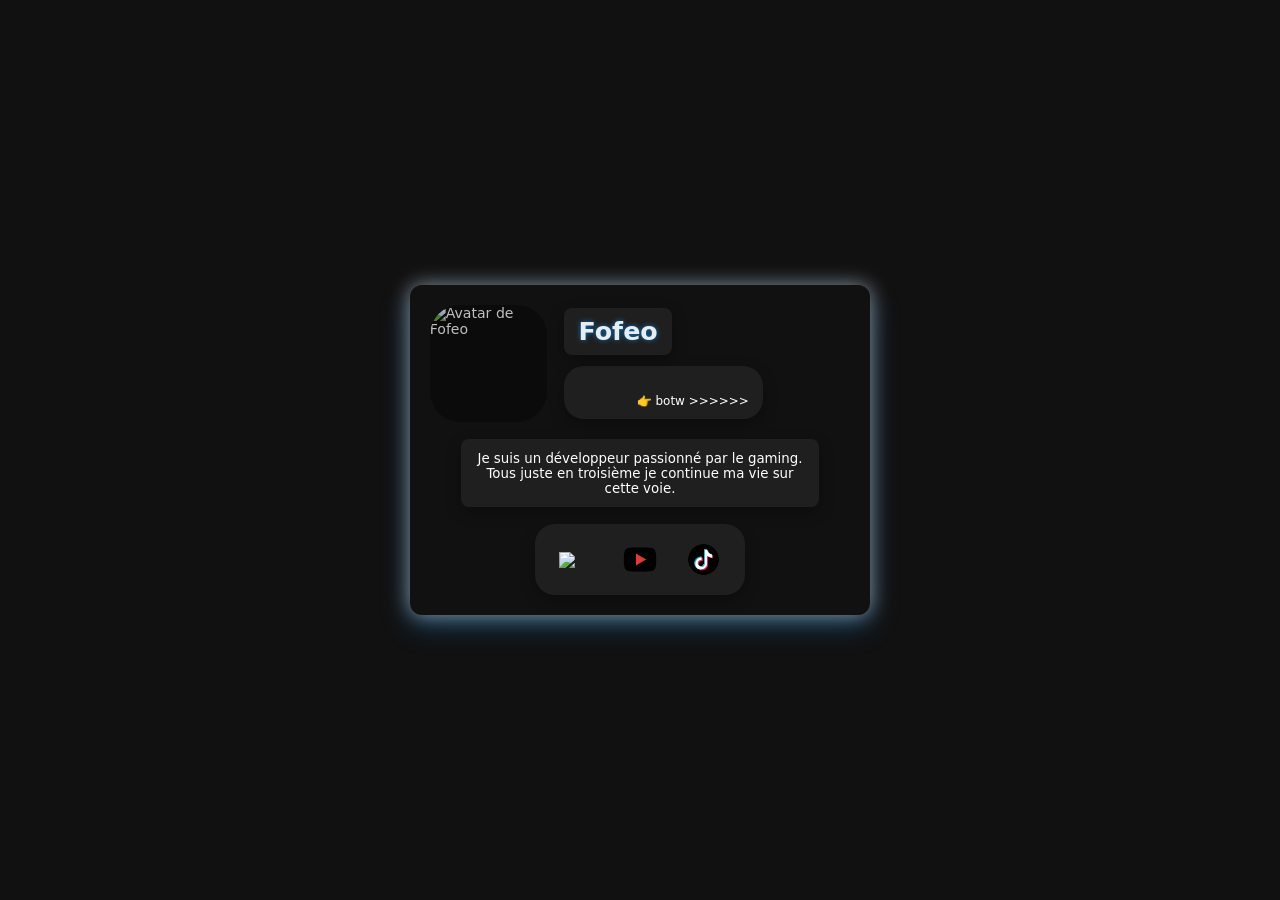
==== index.html @ 791ad103 "correct video problems" ====
<!DOCTYPE html>
<html lang="fr">
<head>
    <meta charset="UTF-8" />
    <title>Fofeo</title>
    <link rel="stylesheet" href="index.css" />
</head>
<body>
    <div class="video-background">
        <video
            autoplay
            muted
            loop
            playsinline
            class="video-background">
            <source src="video.mp4">
        </video>

    </div>
    <div class="video-overlay"></div>

    
    	<div class="Container" id="Container">

			<!-- HEADER -->
			<div class="Header">

					<img
							src="https://yt3.ggpht.com/Z0gPjh12EOnHh9ZSsOLAMDRa6iaXW2LYtFjzxXviwWjEH93OK6IkGLs1DIuQ9kTDoZQoRUZh=s600-c-k-c0x00ffffff-no-rj-rp-mo"
							class="ProfileImage"
							alt="Avatar de Fofeo"
					/>

					<div class="HeaderText">

							<div class="TitleDIv">
									<h1 class="ContainerTitle">Fofeo</h1>
							</div>

							<div class="ProfileContainer">

									<img
											src="https://yt3.ggpht.com/Z0gPjh12EOnHh9ZSsOLAMDRa6iaXW2LYtFjzxXviwWjEH93OK6IkGLs1DIuQ9kTDoZQoRUZh=s600-c-k-c0x00ffffff-no-rj-rp-mo"
											alt=""
											class="ImageDeProfile"
									/>

									<div class="ProfileInformationContainer">

											<div class="IconContainer">
													<img src="https://img.icons8.com/?size=1200&id=S6odLj8qKMjU&format=png" class="icon">
													<img src="https://cdn3.emoji.gg/emojis/66366-completed-a-quest.png" class="icon">
													<img src="https://cdn3.emoji.gg/emojis/99057-orbs-discord.png" class="icon">
											</div>

											<p class="ProfileText">
													👉 botw >>>>>> 
											</p>

									</div>
							</div>

					</div>
			</div>
			<!-- BIO -->
			<div class="InformationContainer">
					<p class="InformationText">
							Je suis un développeur passionné par le gaming.
							Tous juste en troisième je continue ma vie sur cette voie.
					</p>
			</div>

			<!-- ACTIONS -->
			<div class="SocialMedia">

					<a href="https://discord.gg/gwMQ7ErvCW" class="MediaButton">
							<img
									src="https://static.vecteezy.com/system/resources/previews/018/930/505/original/discord-logo-discord-icon-transparent-free-png.png"
									class="MediaIcon"
							/>
					</a>
                    <a href="https://www.youtube.com/@Fofeo" class="MediaButton">
							<img
									src="youtube.png"
									class="YoutubeMediaIcon"
							/>
					</a>

                    <a href="https://www.tiktok.com/@fofeo.ytb?lang=en" class="MediaButton">
							<img
									src="tiktok.png"
									class="TiktokMediaIcon"
							/>
					</a>

			</div>

	</div>


    <script src="index.js" defer></script>
</body>
</html>
---- index.css ----
/* =========================
   RESET
========================= */
* {
    margin: 0;
    padding: 0;
    box-sizing: border-box;
}

/* =========================
   BODY
========================= */
body {
    background-color: rgb(31, 30, 30);
    display: flex;
    justify-content: center;
    align-items: center;
    height: 100vh;
    overflow: hidden;
    font-family: system-ui, -apple-system, BlinkMacSystemFont, 'Segoe UI', Roboto, Oxygen,
        Ubuntu, Cantarell, 'Open Sans', 'Helvetica Neue', sans-serif;
}

/* =========================
   VIDEO BACKGROUND
========================= */
.video-background {
    position: fixed;
    inset: 0;
    width: 100vw;
    height: 100vh;
    z-index: -2;
    overflow: hidden;
    filter: brightness(0.7);
}

.video-background video {
    width: 100%;
    height: 100%;
    object-fit: cover;
}

.video-background::before {
    content: '';
    position: absolute;
    inset: 0;
    backdrop-filter: blur(10px);
    -webkit-mask-image: radial-gradient(
        ellipse 28vw 40vh at center,
        rgba(0,0,0,0) 0%,
        rgba(0,0,0,1) 80%
    );
    mask-image: radial-gradient(
        ellipse 28vw 40vh at center,
        rgba(0,0,0,0) 0%,
        rgba(0,0,0,1) 80%
    );
    pointer-events: none;
}

.video-overlay {
    position: fixed;
    inset: 0;
    background-color: rgba(0, 0, 0, 0.438);
    pointer-events: none;
    z-index: -1;
}

/* =========================
   CONTAINER (MASTER)
========================= */
.Container {
    width: min(90vw, 460px);
    max-height: 85vh;

    background: transparent;
    color: white;

    display: flex;
    flex-direction: column;
    align-items: center;
    gap: 1.2em;

    padding: 1.4em;
    border-radius: 12px;

    font-size: clamp(14px, 1.1vw, 16px);

    box-shadow:
        0 0 20px rgba(255, 255, 255, 0.5),
        0 10px 30px rgba(0, 150, 255, 0.3);

    transition: transform 0.22s cubic-bezier(.2,.9,.2,1),
                box-shadow 0.2s ease-out;

    overflow-y: auto;
}


.Container:hover {
    transform: translateY(-8px) scale(1.02);
    box-shadow:
        0 0 24px rgba(255, 255, 255, 0.65),
        0 12px 30px rgba(0, 150, 255, 0.45);
}

/* =========================
   HEADER
========================= */
.Header {
    display: flex;
    align-items: center;
    gap: 1.2em;
    width: 100%;
}

.HeaderText {
    display: flex;
    flex-direction: column;
    gap: 0.8em;
}

/* =========================
   TITLE
========================= */
.TitleDIv {
    background-color: rgba(185, 173, 173, 0.089);
    border-radius: 8px;
    padding: 0.6em 1em;
    width: fit-content;
    box-shadow: 0 5px 15px rgba(0, 0, 0, 0.3);
    transition: transform 0.3s ease, box-shadow 0.3s ease;
}

.TitleDIv:hover {
    transform: translateY(-5px);
    background-color: rgba(0, 0, 0, 0.35);
    box-shadow: 0 15px 25px rgba(94, 94, 94, 0.4);
}

.ContainerTitle {
    font-size: 1.8em;
    font-weight: 700;
    color: rgba(255, 255, 255, 0.9);
    user-select: none;
    text-shadow: 0 0 5px rgba(0, 150, 255, 0.7);
}

/* =========================
   PROFILE IMAGE
========================= */
.ProfileImage {
    width: 28%;
    max-width: 140px;
    min-width: 88px;
    aspect-ratio: 1 / 1;

    border-radius: 30px;
    background-color: rgba(0, 0, 0, 0.35);

    filter: brightness(75%);
    transition: transform 0.3s ease, box-shadow 0.3s ease, filter 0.3s ease;
}

.ProfileImage:hover {
    transform: translateY(-5px);
    filter: brightness(100%);
    box-shadow: 0 15px 25px rgba(94, 94, 94, 0.4);
}

/* =========================
   PROFILE BLOCK
========================= */
.ProfileContainer {
    display: flex;
    align-items: center;
    gap: 0.8em;

    background-color: rgba(185, 173, 173, 0.089);
    padding: 0.8em 1em;
    border-radius: 20px;

    box-shadow: 0 5px 15px rgba(0, 0, 0, 0.3);
    transition: transform 0.3s ease, box-shadow 0.3s ease;
}

.ProfileContainer:hover {
    transform: translateY(-5px);
    background-color: rgba(0, 0, 0, 0.35);
    box-shadow: 0 15px 25px rgba(94, 94, 94, 0.4);
}

.ImageDeProfile {
    width: 3em;
<<<<<<< HEAD
    
    aspect-ratio: 1 / 1;

    border-radius: 30%;
    background-color: rgba(0, 0, 0, 0.35);
=======
    aspect-ratio: 1 / 1;
>>>>>>> 598ddc68ce4a46ad7fe16ce4dceb52a6cbcf4562
}

.IconContainer {
    display: flex;
    gap: 0.4em;
}

.icon {
    width: 1.2em;
    height: 1.2em;
}

.ProfileText {
    font-size: 0.85em;
    margin-left: 0.4em;
}

/* =========================
   BIO
========================= */
.InformationContainer {
    width: 85%;
    background-color: rgba(185, 173, 173, 0.089);
    padding: 0.8em 1em;
    border-radius: 8px;
    text-align: center;

    box-shadow: 0 5px 15px rgba(0, 0, 0, 0.3);
    transition: transform 0.3s ease, box-shadow 0.3s ease;
}

.InformationContainer:hover {
    transform: translateY(-5px);
    background-color: rgba(0, 0, 0, 0.35);
    box-shadow: 0 15px 25px rgba(94, 94, 94, 0.4);
}

.InformationText {
    font-size: 0.95em;
}

/* =========================
   SOCIAL MEDIA
========================= */
.SocialMedia {
    display: flex;
    gap: 1em;

    background-color: rgba(185, 173, 173, 0.089);
    padding: 0.8em 1.2em;
    border-radius: 20px;

    box-shadow: 0 5px 15px rgba(0, 0, 0, 0.3);
    transition: transform 0.3s ease, box-shadow 0.3s ease;
}

.SocialMedia:hover {
    transform: translateY(-5px);
    background-color: rgba(0, 0, 0, 0.35);
    box-shadow: 0 15px 25px rgba(94, 94, 94, 0.4);
}

.MediaButton {
    width: 3.5em;
    height: 3.5em;

    display: flex;
    justify-content: center;
    align-items: center;

    background: transparent;
    border-radius: 25%;
    cursor: pointer;

    transition: transform 0.3s ease, box-shadow 0.3s ease;
}

.MediaButton:hover {
    transform: translateY(-5px);
    background-color: rgba(97, 96, 96, 0.35);
    box-shadow: 0 15px 25px rgba(236, 129, 129, 0.4);
}

.MediaIcon,
.TiktokMediaIcon,
.YoutubeMediaIcon {
    width: 70%;
    height: auto;
}

/* =========================
   MOBILE = SCALE DOWN
========================= */
@media (max-width: 700px) {
    .Container {
        transform: scale(0.95);
    }

    .Header {
        flex-direction: column;
        text-align: center;
    }

    .HeaderText {
        align-items: center;
    }
}
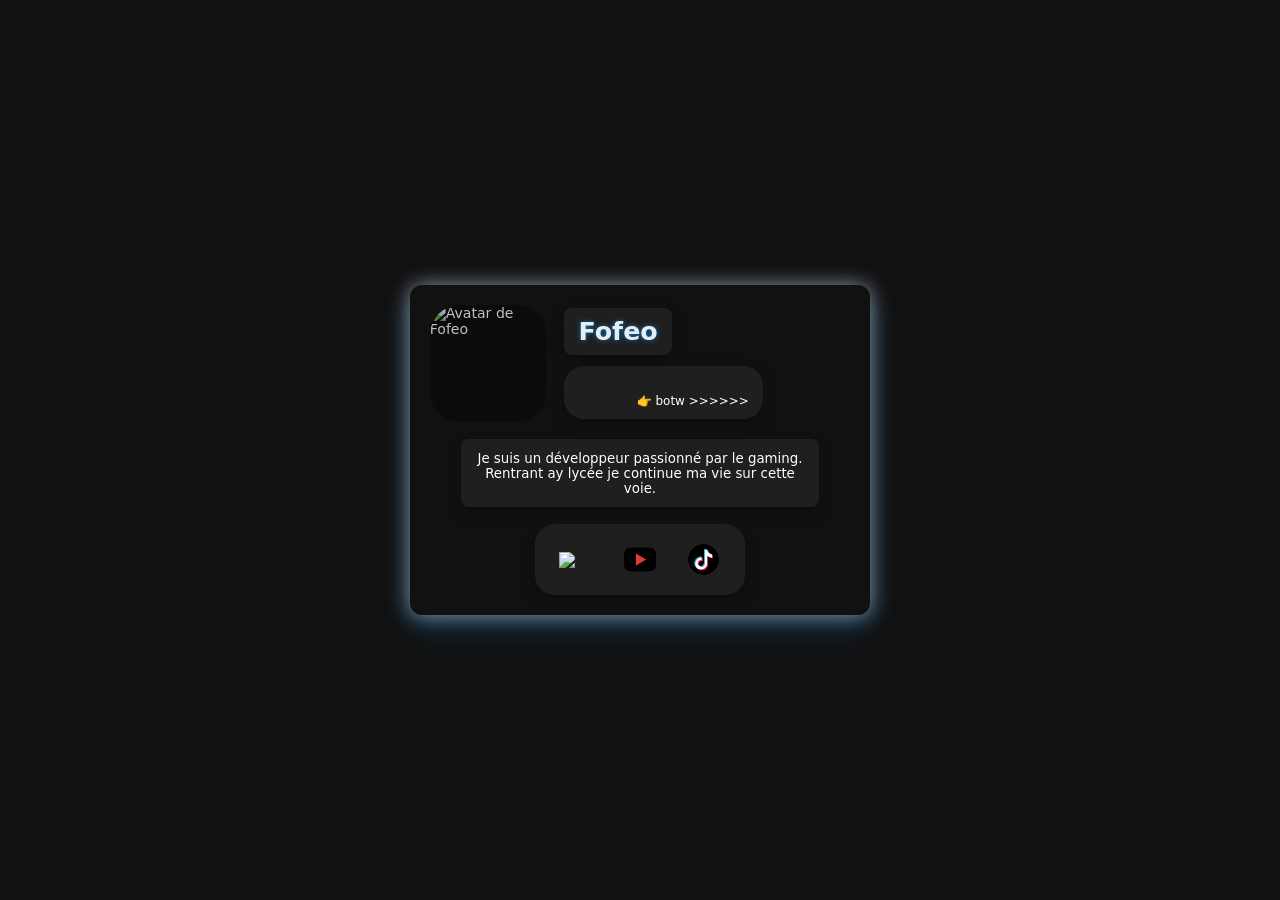
==== commit 20626a20: "Update bio text in index.html" ====
--- a/index.html
+++ b/index.html
@@ -13,7 +13,7 @@
             loop
             playsinline
             class="video-background">
-            <source src="video.mp4">
+            <source src="https://github.com/FofeoLVR/Fofeo/raw/refs/heads/main/video.mp4">
         </video>
 
     </div>
@@ -66,7 +66,7 @@
 			<div class="InformationContainer">
 					<p class="InformationText">
 							Je suis un développeur passionné par le gaming.
-							Tous juste en troisième je continue ma vie sur cette voie.
+							Rentrant ay lycée je continue ma vie sur cette voie.
 					</p>
 			</div>
 
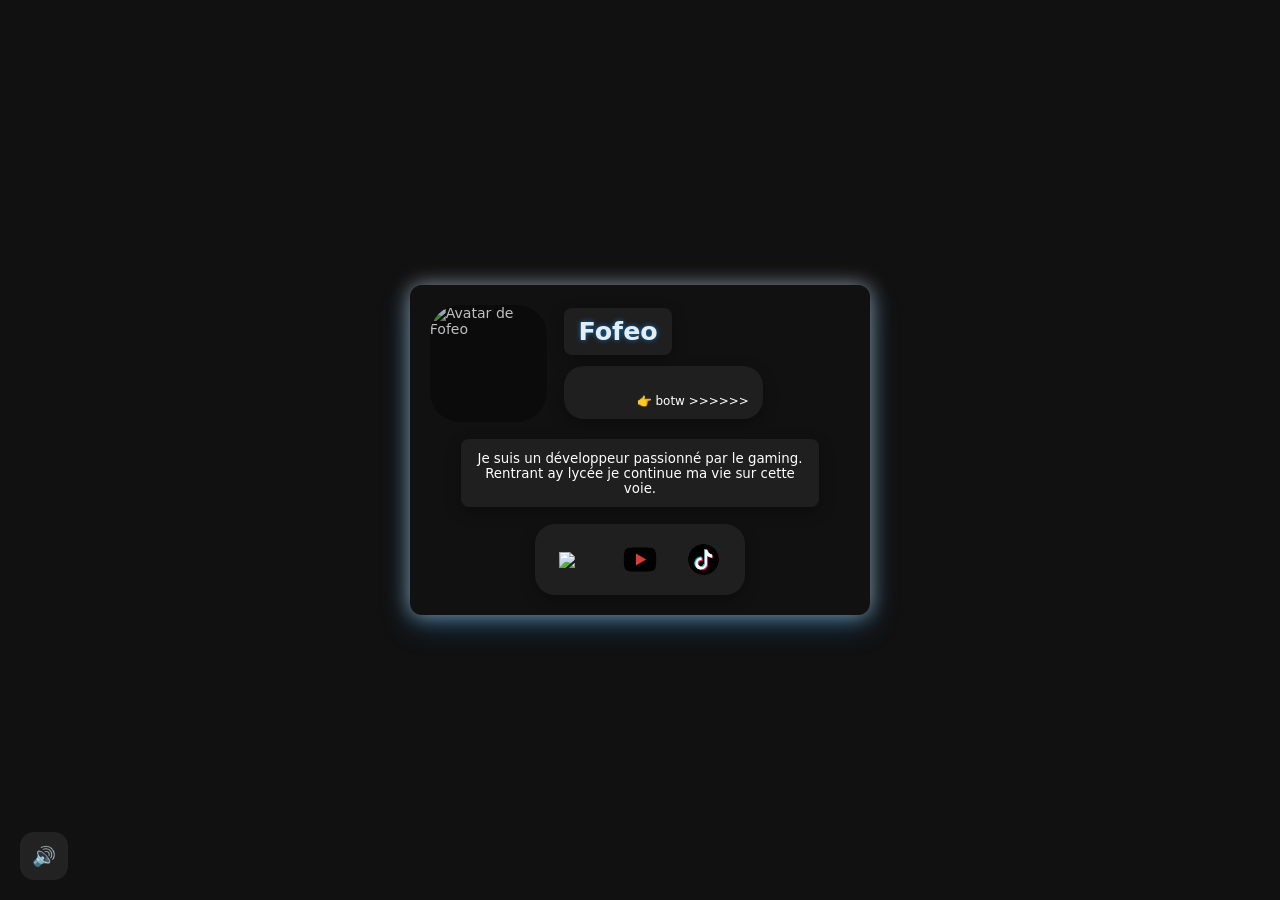
==== commit 1a0dcfd9: "ajout du son" ====
--- a/index.html
+++ b/index.html
@@ -8,13 +8,14 @@
 <body>
     <div class="video-background">
         <video
-            autoplay
-            muted
-            loop
-            playsinline
-            class="video-background">
-            <source src="https://github.com/FofeoLVR/Fofeo/raw/refs/heads/main/video.mp4">
-        </video>
+    		id="backgroundVideo"
+    		autoplay
+    		muted
+    		loop
+    		playsinline
+    		class="video-background">
+    		<source src="https://raw.githubusercontent.com/FofeoLVR/Fofeo/main/video.mp4" type="video/mp4">
+		</video>
 
     </div>
     <div class="video-overlay"></div>
@@ -99,6 +100,9 @@
 
 
     <script src="index.js" defer></script>
+	<button id="soundButton" class="SoundButton">
+    	🔊
+	</button>
 </body>
 </html>
 
--- a/index.css
+++ b/index.css
@@ -308,3 +308,31 @@
         align-items: center;
     }
 }
+.SoundButton {
+    position: fixed;
+    bottom: 20px;
+    left: 20px;
+
+    width: 48px;
+    height: 48px;
+
+    border: none;
+    border-radius: 14px;
+
+    background: rgba(255,255,255,.08);
+    backdrop-filter: blur(12px);
+
+    color: white;
+    font-size: 1.2rem;
+
+    cursor: pointer;
+
+    transition: .25s;
+    z-index: 1000;
+}
+
+.SoundButton:hover {
+    transform: translateY(-3px);
+    background: rgba(255,255,255,.15);
+    box-shadow: 0 0 15px rgba(0,150,255,.4);
+}
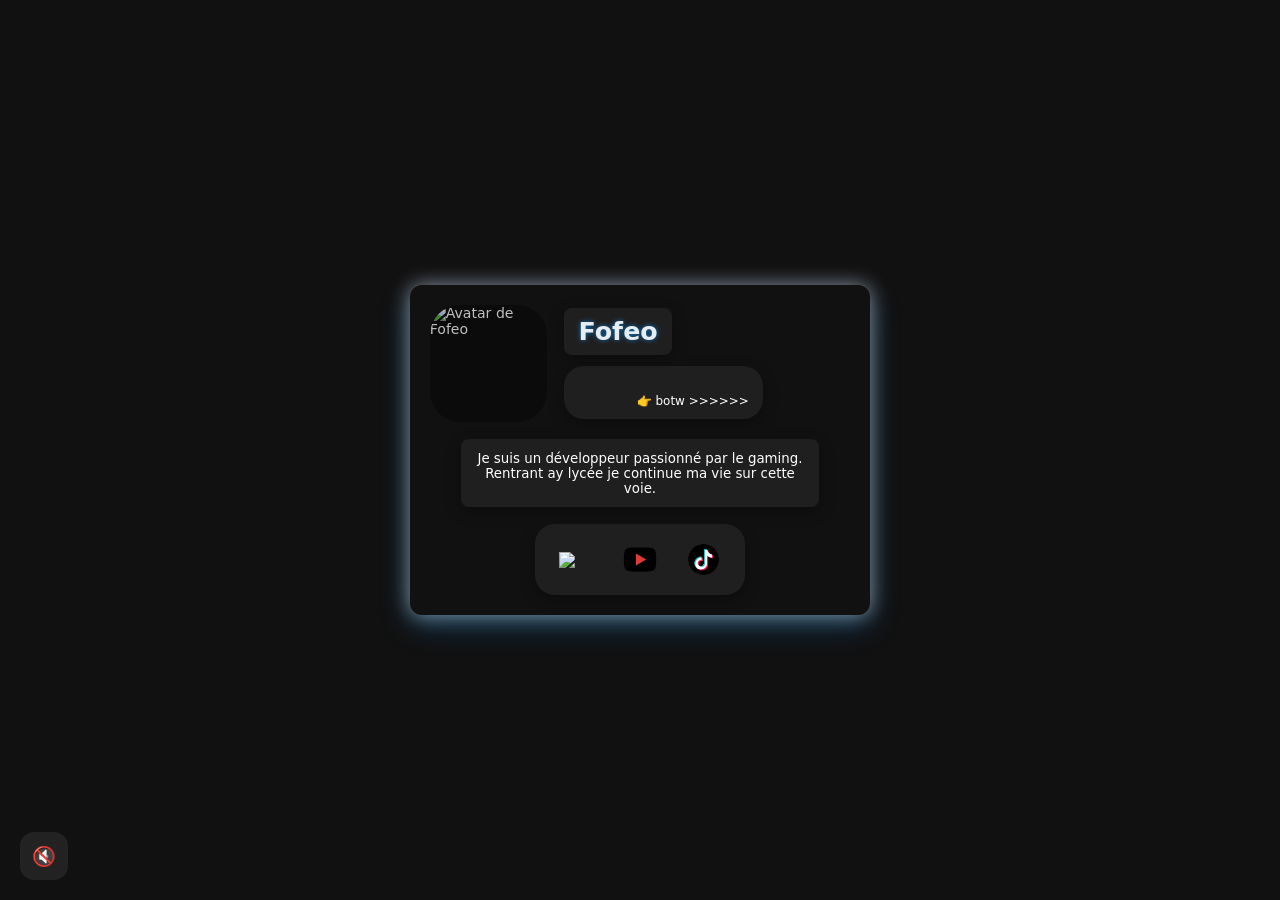
==== commit 51707057: "upgrade" ====
--- a/index.html
+++ b/index.html
@@ -1,9 +1,19 @@
 <!DOCTYPE html>
 <html lang="fr">
 <head>
+	<link rel="icon" class="ImageDeProfile" href="https://yt3.ggpht.com/Z0gPjh12EOnHh9ZSsOLAMDRa6iaXW2LYtFjzxXviwWjEH93OK6IkGLs1DIuQ9kTDoZQoRUZh=s600-c-k-c0x00ffffff-no-rj-rp-mo">
     <meta charset="UTF-8" />
     <title>Fofeo</title>
     <link rel="stylesheet" href="index.css" />
+	<meta name="description" content="Fofeo - Développeur passionné par le gaming, la création et la technologie.">
+
+	<meta name="author" content="Fofeo">
+
+	<meta name="viewport" content="width=device-width, initial-scale=1.0">
+
+	<meta property="og:title" content="Fofeo">
+	<meta property="og:description" content="Développeur passionné par le gaming">
+	<meta property="og:image" content="assets/avatar.png">
 </head>
 <body>
     <div class="video-background">
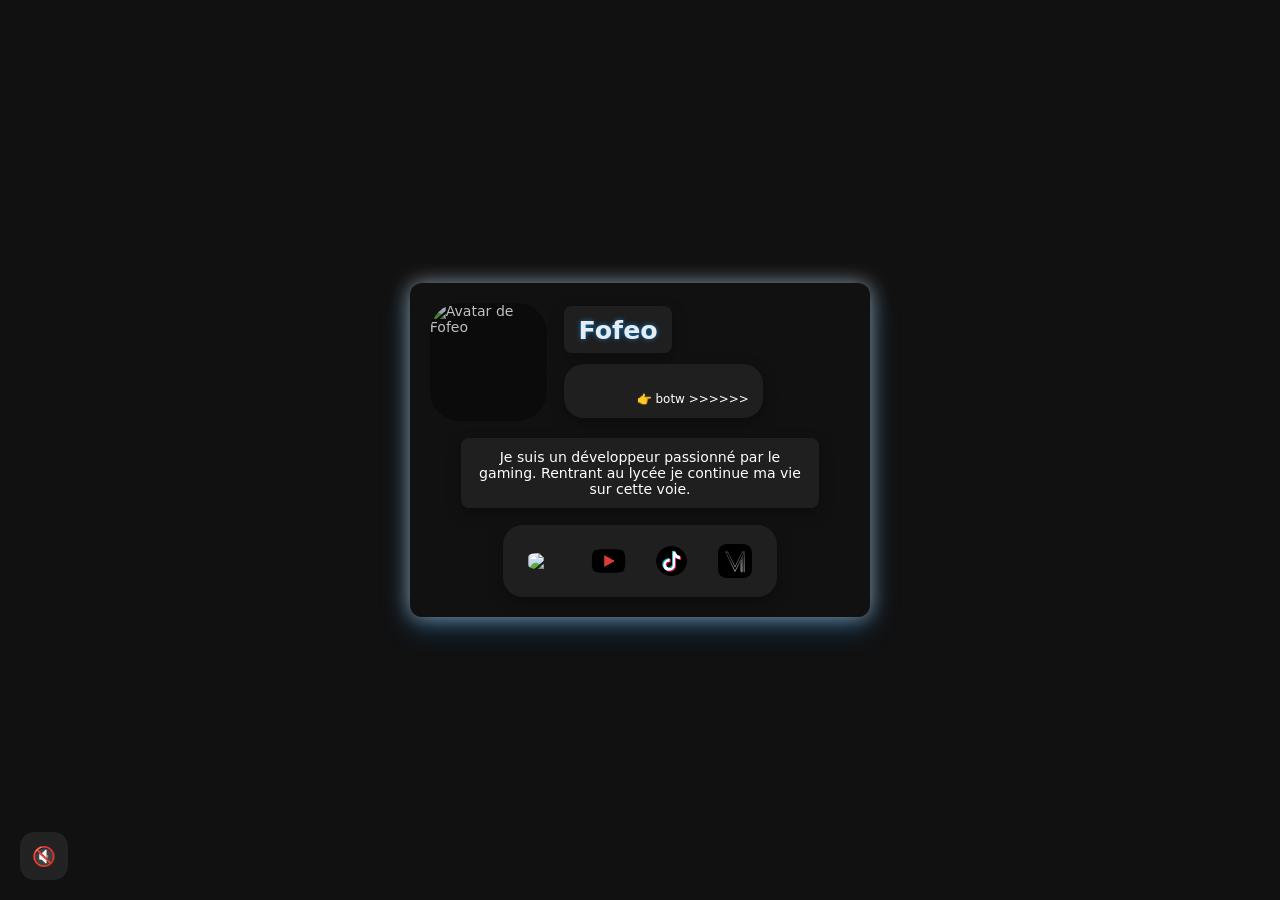
==== commit 6dd4c50c: "flm" ====
--- a/index.html
+++ b/index.html
@@ -75,10 +75,10 @@
 			</div>
 			<!-- BIO -->
 			<div class="InformationContainer">
-					<p class="InformationText">
-							Je suis un développeur passionné par le gaming.
-							Rentrant ay lycée je continue ma vie sur cette voie.
-					</p>
+					<button class="InformationButton" id="InformationButton" onclick="window.location.href='information.html'">
+						Je suis un développeur passionné par le gaming.
+						Rentrant au lycée je continue ma vie sur cette voie.
+					</button>
 			</div>
 
 			<!-- ACTIONS -->
@@ -104,6 +104,13 @@
 							/>
 					</a>
 
+					<a href="https://vector-iii-studio.github.io/Vector-III/" class="MediaButton">
+							<img
+									src="LogoVector.png"
+									class="vectorMediaIcon"
+							/>
+					</a>
+
 			</div>
 
 	</div>
--- a/index.css
+++ b/index.css
@@ -132,6 +132,27 @@
     transition: transform 0.3s ease, box-shadow 0.3s ease;
 }
 
+.BackButon{
+    width: 2.5em;
+    height: 2.5em;
+
+    display: flex;
+    justify-content: center;
+    align-items: center;
+
+    background: transparent;
+    border-radius: 25%;
+    cursor: pointer;
+
+    transition: transform 0.3s ease, box-shadow 0.3s ease;
+}
+
+.BackButon:hover {
+    transform: translateY(-5px);
+    background-color: rgba(97, 96, 96, 0.35);
+    box-shadow: 0 15px 25px rgba(236, 129, 129, 0.4);
+}
+
 .TitleDIv:hover {
     transform: translateY(-5px);
     background-color: rgba(0, 0, 0, 0.35);
@@ -242,6 +263,26 @@
     font-size: 0.95em;
 }
 
+.InformationButton {
+    width: 100%;
+    background: transparent;
+    border: none;
+    color: white;
+    font: inherit;
+    text-align: center;
+    cursor: pointer;
+    padding: 0;
+    outline: none;
+}
+
+.InformationButton:focus {
+    outline: none;
+}
+
+.InformationButton:focus-visible {
+    outline: 2px solid #6fb7ff; /* optionnel pour l'accessibilité */
+}
+
 /* =========================
    SOCIAL MEDIA
 ========================= */
@@ -289,6 +330,13 @@
 .YoutubeMediaIcon {
     width: 70%;
     height: auto;
+    border-radius: 25%;
+}
+
+.vectorMediaIcon {
+    width: 70%;
+    height: auto;
+    border-radius: 25%;
 }
 
 /* =========================
